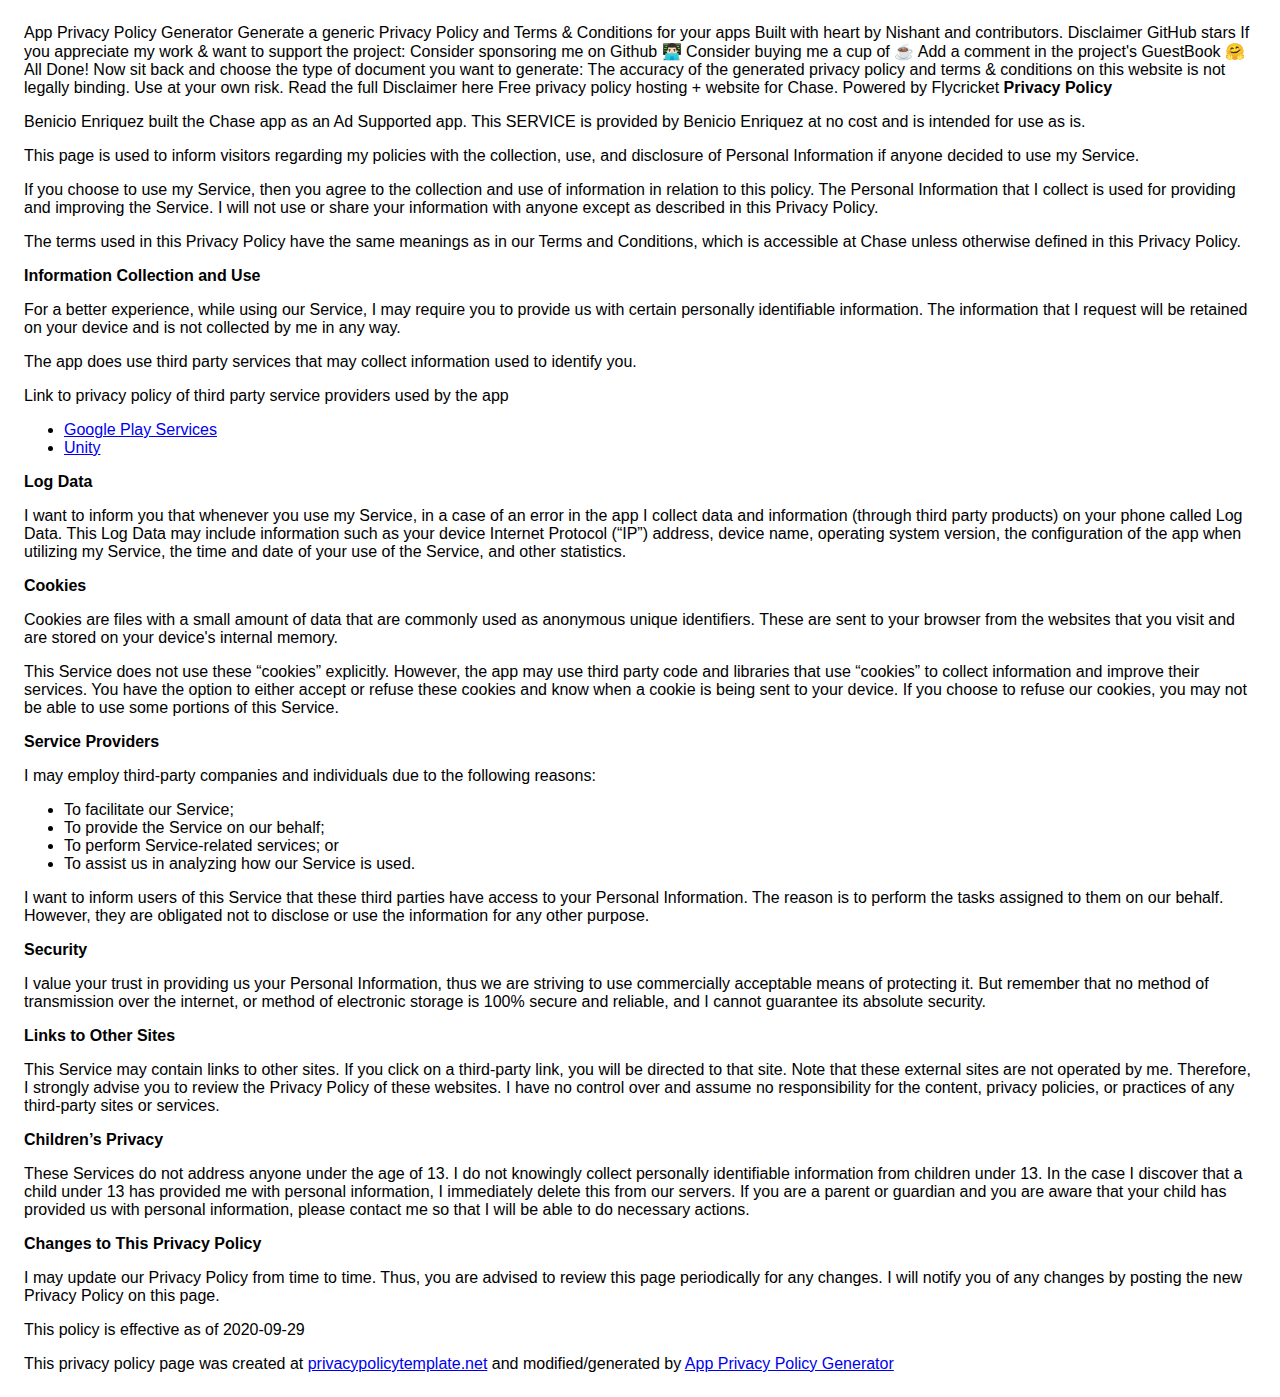
==== privacypolicy.html @ 09d7e3ad "Create privacypolicy.html" ====
App Privacy Policy Generator
Generate a generic Privacy Policy and Terms & Conditions for your apps
Built with heart by Nishant and contributors.

Disclaimer GitHub stars


If you appreciate my work & want to support the project:
Consider sponsoring me on Github 👨🏻‍💻
Consider buying me a cup of ☕
Add a comment in the project's GuestBook 🤗
All Done!
Now sit back and choose the type of document you want to generate:


 

The accuracy of the generated privacy policy and terms & conditions on this website is not legally binding. Use at your own risk.

Read the full Disclaimer here

Free privacy policy hosting + website for Chase.
 
Powered by Flycricket

<!DOCTYPE html>
    <html>
    <head>
      <meta charset='utf-8'>
      <meta name='viewport' content='width=device-width'>
      <title>Privacy Policy</title>
      <style> body { font-family: 'Helvetica Neue', Helvetica, Arial, sans-serif; padding:1em; } </style>
    </head>
    <body>
    <strong>Privacy Policy</strong> <p>
                  Benicio Enriquez built the Chase app as
                  an Ad Supported app. This SERVICE is provided by
                  Benicio Enriquez at no cost and is intended for use as
                  is.
                </p> <p>
                  This page is used to inform visitors regarding my
                  policies with the collection, use, and disclosure of Personal
                  Information if anyone decided to use my Service.
                </p> <p>
                  If you choose to use my Service, then you agree to
                  the collection and use of information in relation to this
                  policy. The Personal Information that I collect is
                  used for providing and improving the Service. I will not use or share your information with
                  anyone except as described in this Privacy Policy.
                </p> <p>
                  The terms used in this Privacy Policy have the same meanings
                  as in our Terms and Conditions, which is accessible at
                  Chase unless otherwise defined in this Privacy Policy.
                </p> <p><strong>Information Collection and Use</strong></p> <p>
                  For a better experience, while using our Service, I
                  may require you to provide us with certain personally
                  identifiable information. The information that
                  I request will be retained on your device and is not collected by me in any way.
                </p> <div><p>
                    The app does use third party services that may collect
                    information used to identify you.
                  </p> <p>
                    Link to privacy policy of third party service providers used
                    by the app
                  </p> <ul><li><a href="https://www.google.com/policies/privacy/" target="_blank" rel="noopener noreferrer">Google Play Services</a></li><!----><!----><!----><!----><!----><!----><!----><!----><!----><!----><li><a href="https://unity3d.com/legal/privacy-policy" target="_blank" rel="noopener noreferrer">Unity</a></li><!----><!----><!----><!----><!----><!----><!----><!----><!----><!----><!----><!----></ul></div> <p><strong>Log Data</strong></p> <p>
                  I want to inform you that whenever you
                  use my Service, in a case of an error in the app
                  I collect data and information (through third party
                  products) on your phone called Log Data. This Log Data may
                  include information such as your device Internet Protocol
                  (“IP”) address, device name, operating system version, the
                  configuration of the app when utilizing my Service,
                  the time and date of your use of the Service, and other
                  statistics.
                </p> <p><strong>Cookies</strong></p> <p>
                  Cookies are files with a small amount of data that are
                  commonly used as anonymous unique identifiers. These are sent
                  to your browser from the websites that you visit and are
                  stored on your device's internal memory.
                </p> <p>
                  This Service does not use these “cookies” explicitly. However,
                  the app may use third party code and libraries that use
                  “cookies” to collect information and improve their services.
                  You have the option to either accept or refuse these cookies
                  and know when a cookie is being sent to your device. If you
                  choose to refuse our cookies, you may not be able to use some
                  portions of this Service.
                </p> <p><strong>Service Providers</strong></p> <p>
                  I may employ third-party companies and
                  individuals due to the following reasons:
                </p> <ul><li>To facilitate our Service;</li> <li>To provide the Service on our behalf;</li> <li>To perform Service-related services; or</li> <li>To assist us in analyzing how our Service is used.</li></ul> <p>
                  I want to inform users of this Service
                  that these third parties have access to your Personal
                  Information. The reason is to perform the tasks assigned to
                  them on our behalf. However, they are obligated not to
                  disclose or use the information for any other purpose.
                </p> <p><strong>Security</strong></p> <p>
                  I value your trust in providing us your
                  Personal Information, thus we are striving to use commercially
                  acceptable means of protecting it. But remember that no method
                  of transmission over the internet, or method of electronic
                  storage is 100% secure and reliable, and I cannot
                  guarantee its absolute security.
                </p> <p><strong>Links to Other Sites</strong></p> <p>
                  This Service may contain links to other sites. If you click on
                  a third-party link, you will be directed to that site. Note
                  that these external sites are not operated by me.
                  Therefore, I strongly advise you to review the
                  Privacy Policy of these websites. I have
                  no control over and assume no responsibility for the content,
                  privacy policies, or practices of any third-party sites or
                  services.
                </p> <p><strong>Children’s Privacy</strong></p> <p>
                  These Services do not address anyone under the age of 13.
                  I do not knowingly collect personally
                  identifiable information from children under 13. In the case
                  I discover that a child under 13 has provided
                  me with personal information, I immediately
                  delete this from our servers. If you are a parent or guardian
                  and you are aware that your child has provided us with
                  personal information, please contact me so that
                  I will be able to do necessary actions.
                </p> <p><strong>Changes to This Privacy Policy</strong></p> <p>
                  I may update our Privacy Policy from
                  time to time. Thus, you are advised to review this page
                  periodically for any changes. I will
                  notify you of any changes by posting the new Privacy Policy on
                  this page.
                </p> <p>This policy is effective as of 2020-09-29</p> <p>
                  This privacy policy page was created at
                  <a href="https://privacypolicytemplate.net" target="_blank" rel="noopener noreferrer">privacypolicytemplate.net</a>
                  and modified/generated by
                  <a href="https://app-privacy-policy-generator.firebaseapp.com/" target="_blank" rel="noopener noreferrer">App Privacy Policy Generator</a></p>
    </body>
    </html>
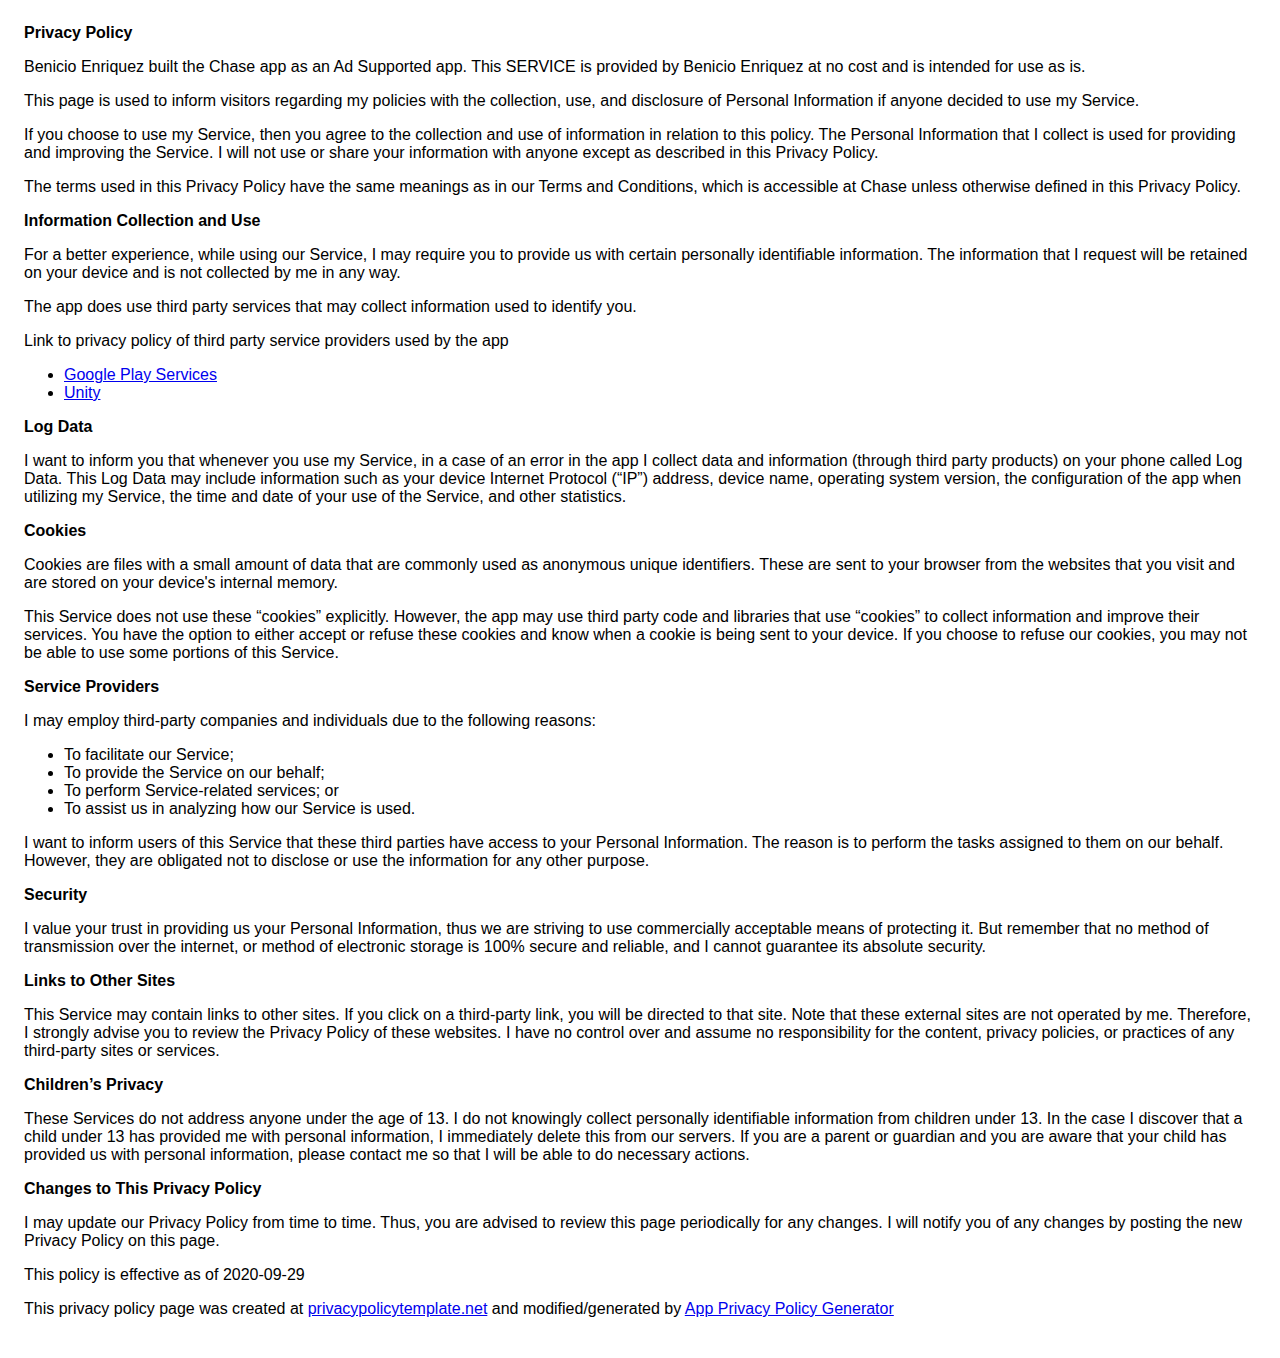
==== commit 7de23118: "Update privacypolicy.html" ====
--- a/privacypolicy.html
+++ b/privacypolicy.html
@@ -1,28 +1,3 @@
-App Privacy Policy Generator
-Generate a generic Privacy Policy and Terms & Conditions for your apps
-Built with heart by Nishant and contributors.
-
-Disclaimer GitHub stars
-
-
-If you appreciate my work & want to support the project:
-Consider sponsoring me on Github 👨🏻‍💻
-Consider buying me a cup of ☕
-Add a comment in the project's GuestBook 🤗
-All Done!
-Now sit back and choose the type of document you want to generate:
-
-
- 
-
-The accuracy of the generated privacy policy and terms & conditions on this website is not legally binding. Use at your own risk.
-
-Read the full Disclaimer here
-
-Free privacy policy hosting + website for Chase.
- 
-Powered by Flycricket
-
 <!DOCTYPE html>
     <html>
     <head>
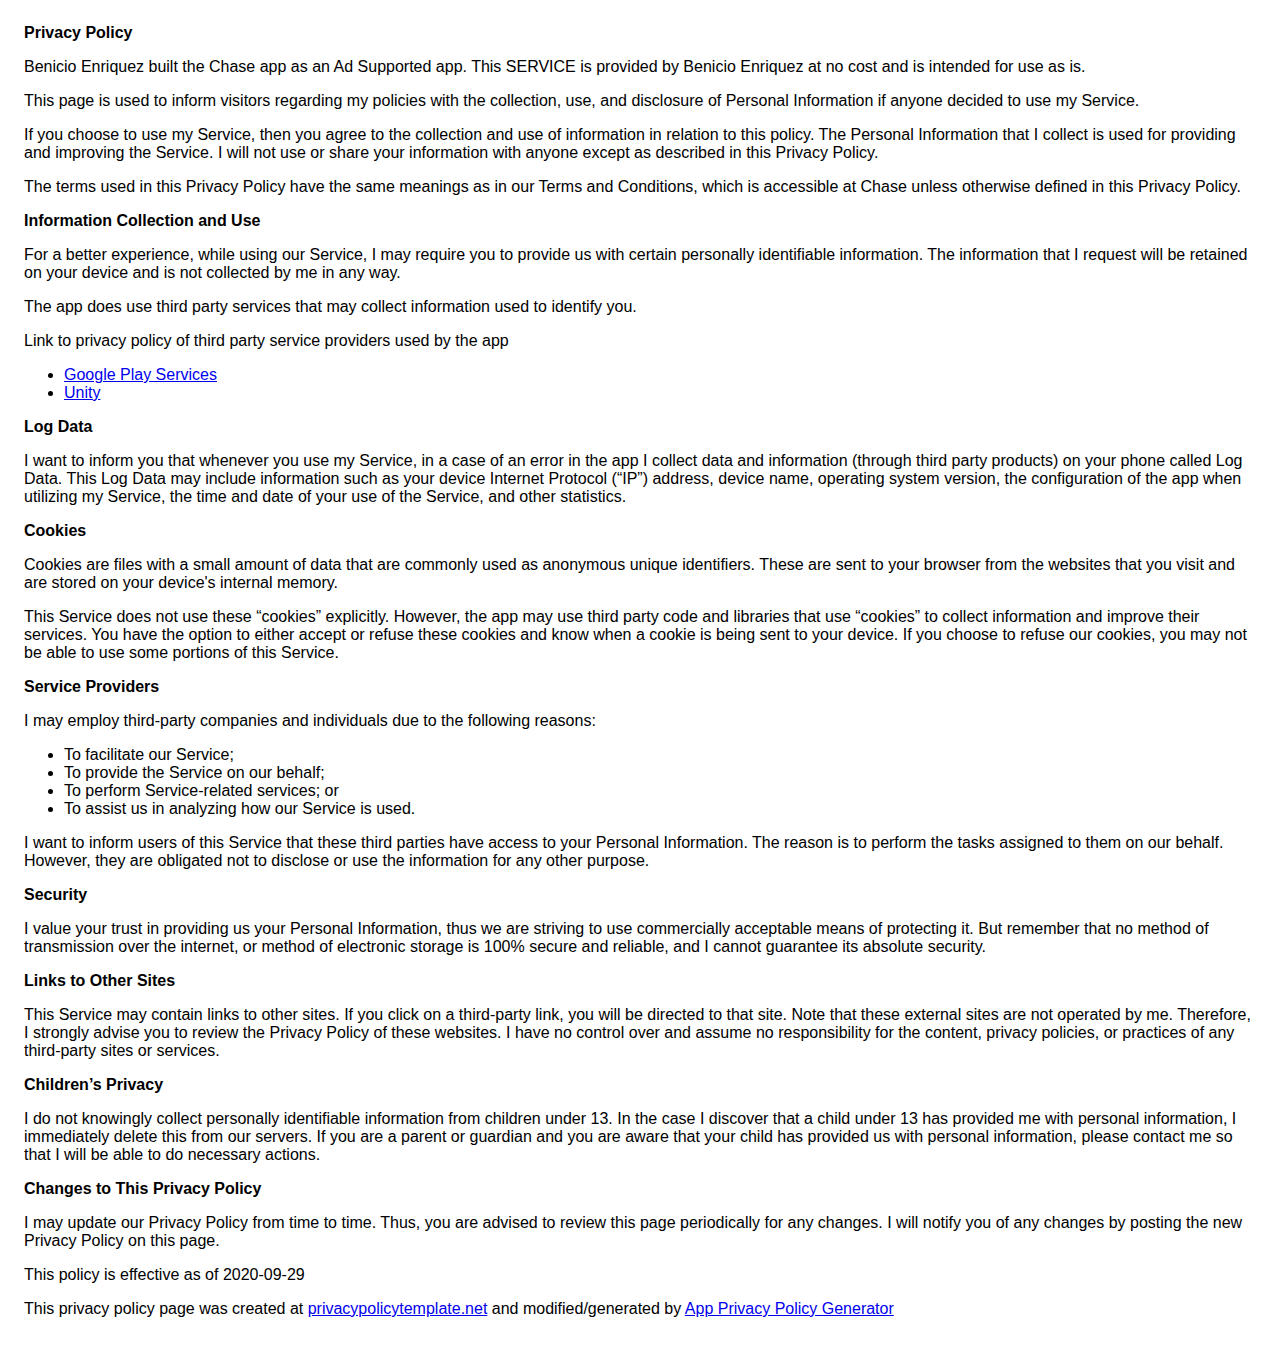
==== commit 585afe6f: "Update privacypolicy.html" ====
--- a/privacypolicy.html
+++ b/privacypolicy.html
@@ -86,7 +86,6 @@
                   privacy policies, or practices of any third-party sites or
                   services.
                 </p> <p><strong>Children’s Privacy</strong></p> <p>
-                  These Services do not address anyone under the age of 13.
                   I do not knowingly collect personally
                   identifiable information from children under 13. In the case
                   I discover that a child under 13 has provided
